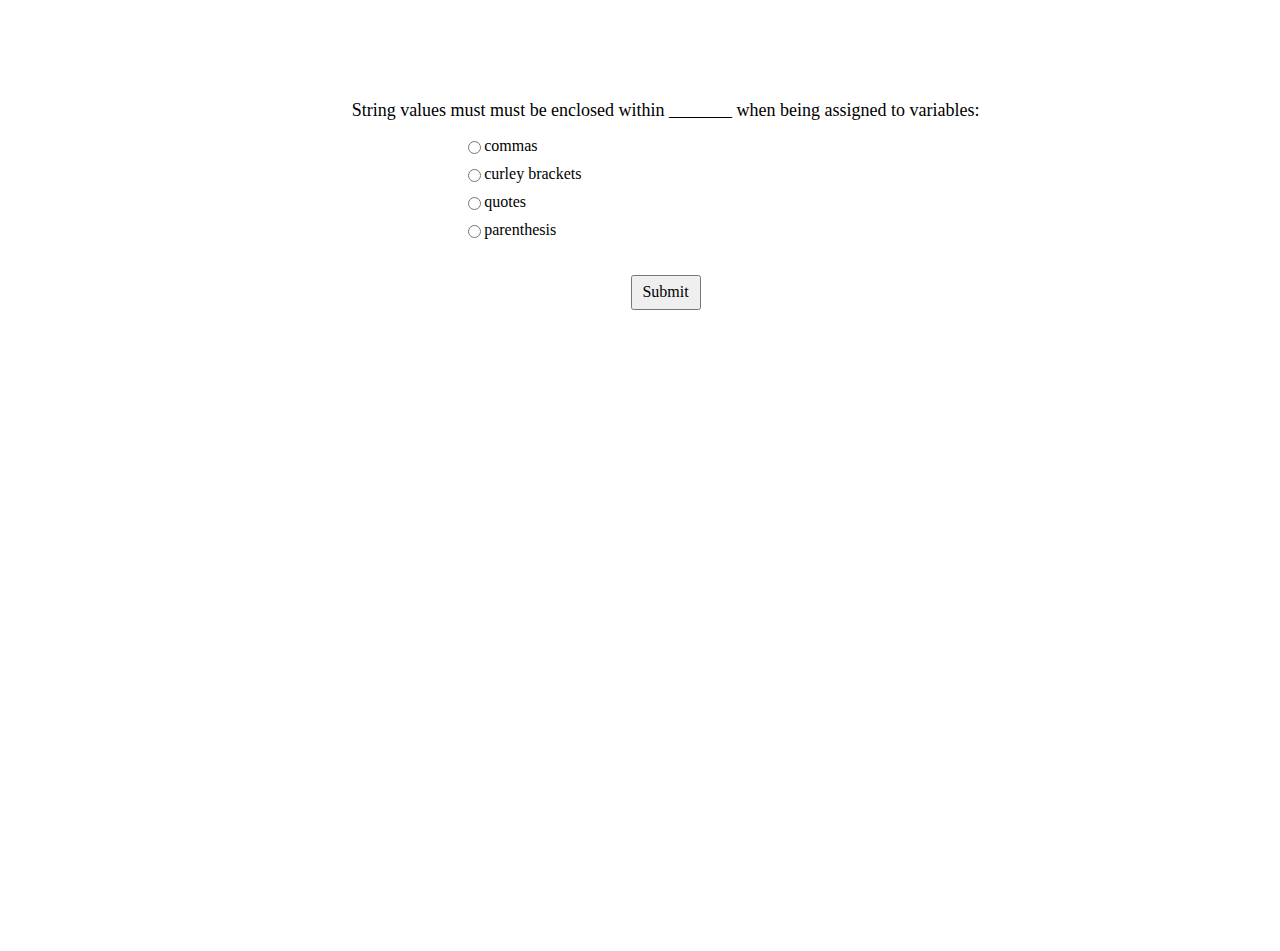
==== questionFive.html @ 3f800767 "quiz files" ====
<!DOCTYPE html>
<html lang="en">

  <head>
    <title>code-quiz</title>
    <meta charset="UTF-8" />
    <meta name="viewport" content="width=device-width, initial-scale=1" />
    <link rel="stylesheet" type="text/css" href="assets/css/style.css"/>  
</head>

<body>
    <div id="questionFive" style="list-style-type:none">String values must must be enclosed within _______ when being assigned to variables:</div>
    <ul>
        <li class="multipleChoice" value="0"> <input type="radio" name="eGroup">commas</li>
        <li class="multipleChoice" value="1"> <input type="radio" name="eGroup">curley brackets</li>
        <li class="multipleChoice" value="2"> <input type="radio" name="eGroup">quotes</li>
        <li class="multipleChoice" value="3"> <input type="radio" name="eGroup">parenthesis</li>
    </ul>
    <div class="btnBox"> <button id="btn"> Submit</button>  </div> 
    <script src="assets/js/script.js"> </script>
    <script src="assets/js/questionFive.js"> </script>
</body>

<footer> 
</footer>
---- assets/css/style.css ----
* {
    box-sizing: border-box;
  }
  
body {
    width: 100vw;
    height: 100vh;
    margin: 2%;
    padding: 5%;
    border: 8%;
    border-color: rgb(255, 255, 255);
    background-color:rgb(255, 255, 255);
}


#title{
    display: flex;
    flex-direction: row;
    justify-content: center;
    margin-block: 40px;
    font-family: "Geneva", "Verdana", "sans-serif";
    }

#intro{
    display: flex;
    flex-direction: row;
    justify-content: center;
    margin-block: 40px;
    text-align: center;
    font-family: "Geneva", "Verdana", "sans-serif";
    }

.header {
    display: flex;
    justify-content: space-between;
    margin-block: 40px;
    padding-left: 70px;
    padding-right: 70px;
    font-family: "Geneva", "Verdana", "sans-serif";
 }

#highScores{
    display: flex;
    flex-direction: row;
    margin-block: 40px;
    font-family: "Geneva", "Verdana", "sans-serif";
    }

#time{
    display: flex;
    flex-direction: row;
    margin-block: 40px;
    font-family: "Geneva", "Verdana", "sans-serif";
    } 

.buttonBox{
    display: flex;
    flex-direction: row;
    justify-content: center;
    }

#button {
    transition-duration: 0.4s;
    width: 150px;
    height: 75px;
    font-size: medium;
    font-family: "Geneva", "Verdana", "sans-serif"; 
    }
  
  #button:hover {
    background-color: #2300639b;
    color: white;
    }
 

    .buttonBox{
    display: flex;
    flex-direction: row;
    justify-content: center;
    }

#button {
    transition-duration: 0.4s;
    width: 150px;
    height: 75px;
    font-size: medium;
    font-family: "Geneva", "Verdana", "sans-serif"; 
    }
  
  #button:hover {
    background-color: #2300639b;
    color: white;
    }

 .btnBox{
    display: flex;
    flex-direction: row;
    justify-content: center;
    padding: 20px;
    }
    
 #btn {
    transition-duration: 0.4s;
    width: 70px;
    height: 35px;
    font-size: medium;
    font-family: "Geneva", "Verdana", "sans-serif"; 
    }
      
 #btn:hover {
    background-color: #2300639b;
    color: white;
    }

div {
    display: flex;
    flex-direction: row;
    margin-block: 10px;
    font-size: large;
    font-family: "Geneva", "Verdana", "sans-serif";
    justify-content: center;
}

.multipleChoice{
    display: flex;
    flex-direction: row;
    margin-block: 10px;
    font-size: medium;
    font-family: "Geneva", "Verdana", "sans-serif";
    padding-left: 30%;
    padding-right: 30%;
    }

.multipleChoice input:checked ~ .checkmark {
display: flex;
justify-content: center;
}
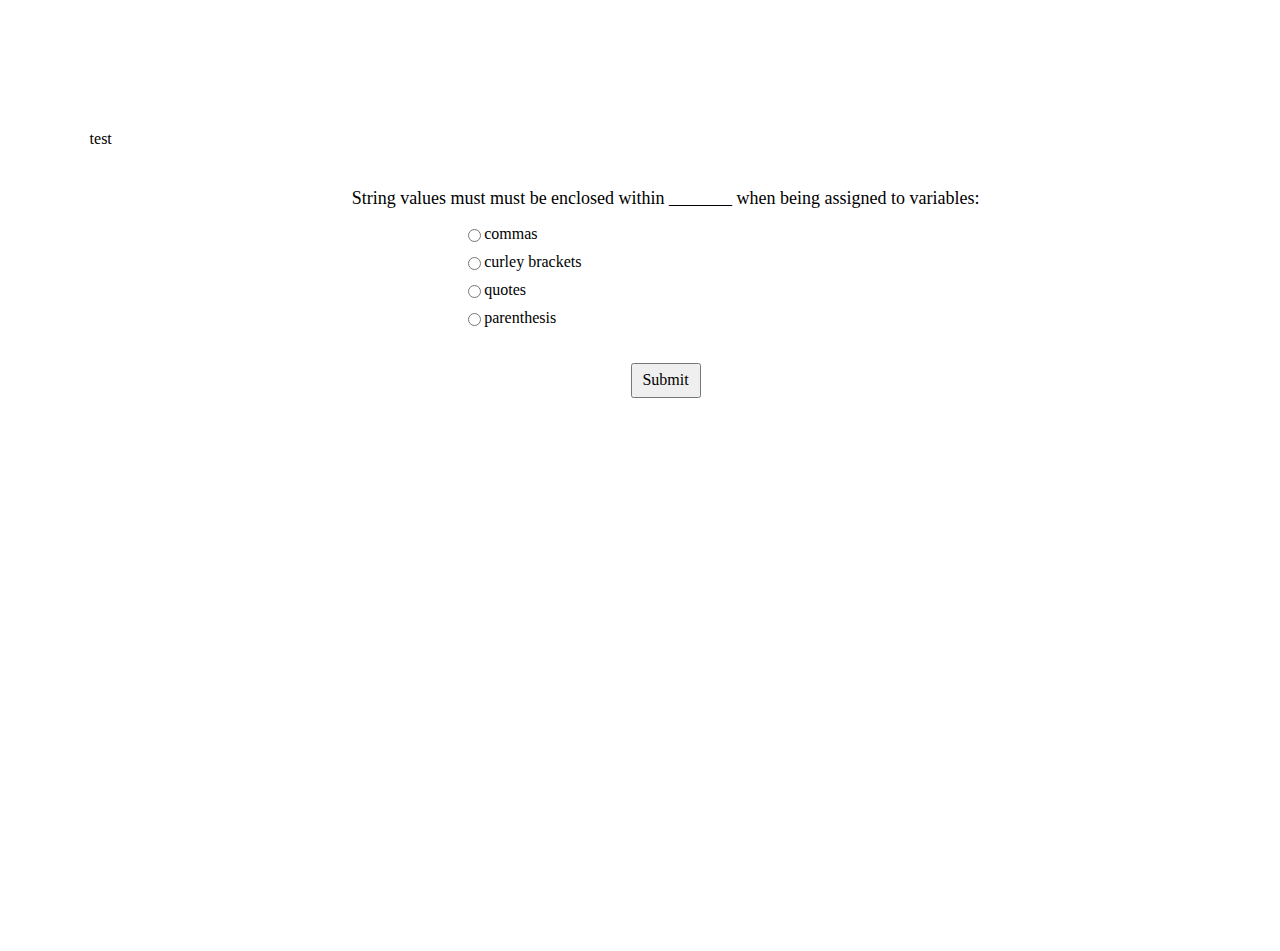
==== commit 3b81477c: "added questions in html and added corresponding js" ====
--- a/questionFive.html
+++ b/questionFive.html
@@ -9,14 +9,17 @@
 </head>
 
 <body>
+    <p id="time"> test </p> 
     <div id="questionFive" style="list-style-type:none">String values must must be enclosed within _______ when being assigned to variables:</div>
     <ul>
-        <li class="multipleChoice" value="0"> <input type="radio" name="eGroup">commas</li>
-        <li class="multipleChoice" value="1"> <input type="radio" name="eGroup">curley brackets</li>
-        <li class="multipleChoice" value="2"> <input type="radio" name="eGroup">quotes</li>
-        <li class="multipleChoice" value="3"> <input type="radio" name="eGroup">parenthesis</li>
+        <li class="multipleChoice"> <input type="radio" name="eGroup" value="0"> commas </li>
+        <li class="multipleChoice"> <input type="radio" name="eGroup" value="1"> curley brackets</li>
+        <li class="multipleChoice"> <input type="radio" name="eGroup" value="2"> quotes </li>
+        <li class="multipleChoice"> <input type="radio" name="eGroup" value="3"> parenthesis </li>
     </ul>
-    <div class="btnBox"> <button id="btn"> Submit</button>  </div> 
+    <div class="btnBox"> <button onclick="rightAnswer()" id="btn"> Submit</button></div> 
+    <div id="result"> </div>
+    <div class="nextQuestionClass"> <button onclick="rightAnswer()" id="nextQuestion"> Next question</button></div> 
     <script src="assets/js/script.js"> </script>
     <script src="assets/js/questionFive.js"> </script>
 </body>
--- a/assets/css/style.css
+++ b/assets/css/style.css
@@ -78,12 +78,14 @@
     display: flex;
     flex-direction: row;
     justify-content: center;
+    padding-left: 25px;
     }
 
 #button {
     transition-duration: 0.4s;
     width: 150px;
     height: 75px;
+
     font-size: medium;
     font-family: "Geneva", "Verdana", "sans-serif"; 
     }
@@ -98,6 +100,7 @@
     flex-direction: row;
     justify-content: center;
     padding: 20px;
+    
     }
     
  #btn {
@@ -136,3 +139,40 @@
 display: flex;
 justify-content: center;
 }
+
+.highScoreTitile{
+    display: flex;
+    flex-direction: row;
+    justify-content: center;
+    padding-left: 27px;
+    margin-block: 40px;
+    font-family: "Geneva", "Verdana", "sans-serif";
+    }  
+
+#result{
+    display: flex;
+    flex-direction: row;
+    justify-content: center;
+    padding-left: 15px;
+}
+
+.nextQuestionClass{
+    display: flex;
+    flex-direction: row;
+    justify-content: center;
+    padding-left: 8px;
+    visibility: hidden;
+    }
+
+#nextQuestion {
+    transition-duration: 0.4s;
+    width: 100px;
+    height: 50px;
+    font-size: small;
+    font-family: "Geneva", "Verdana", "sans-serif"; 
+    }
+      
+ #nextQuestion:hover {
+    background-color: #06370db2;
+    color: white;
+    }